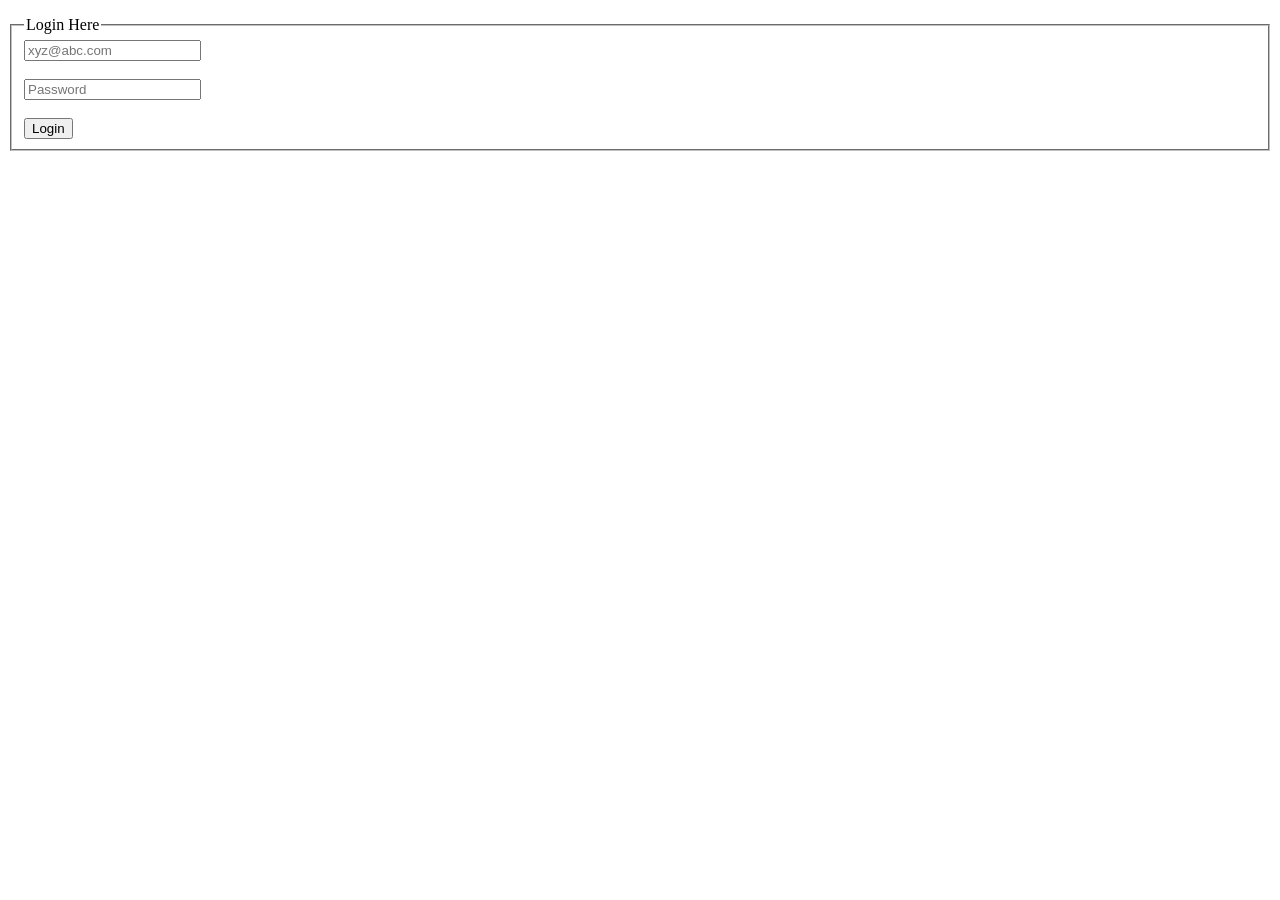
==== login.html @ a3e68d84 "solution" ====
<!DOCTYPE html>
<html lang="en">

<head>
    <meta charset="UTF-8">
    <meta http-equiv="X-UA-Compatible" content="IE=edge">
    <meta name="viewport" content="width=device-width, initial-scale=1.0">
    <title>Login page</title>
</head>

<body>
    <form action="" class="form2">
        <p class='message'></p>
        <fieldset>
            <legend>Login Here</legend>
            <input type="email" class="email" placeholder="xyz@abc.com"><br><br>
            <input type="password" class="password" placeholder="Password"><br><br>
            <input type="submit" id="login" value="Login">
        </fieldset>
    </form>


    <script>
        let login = document.querySelector(".form2")
        let input_email = document.querySelector(".email")
        let input_password = document.querySelector(".password")
        let msg = document.querySelector(".message")
        let data;

        login.addEventListener('submit', loginform)

        function loginform(e) {
            e.preventDefault()
            data = JSON.parse(localStorage.getItem('data'))

            if (checkdetail(input_email, input_password) == false) {

                msg.innerHTML = "Login failed! Enter valid details.."
                msg.style.color = "red"
            }
            else {
                msg.innerHTML = "Login Success.."
                msg.style.color = "green";
                alert(tokennumber());
                data.token=tokennumber();
                window.location.href = "./chatgpt.html"
            }

        }

        function checkdetail(input_email, input_password) {
            for (let t of data) {
                if (t.uremail == input_email.value && t.urpassword == input_password.value) {
                    return true;
                }

            }
            return false;
        }

        function tokennumber() {
            let token = crypto.randomUUID()
            return `Your token number is ${token}`;
        }

    </script>
</body>

</html>
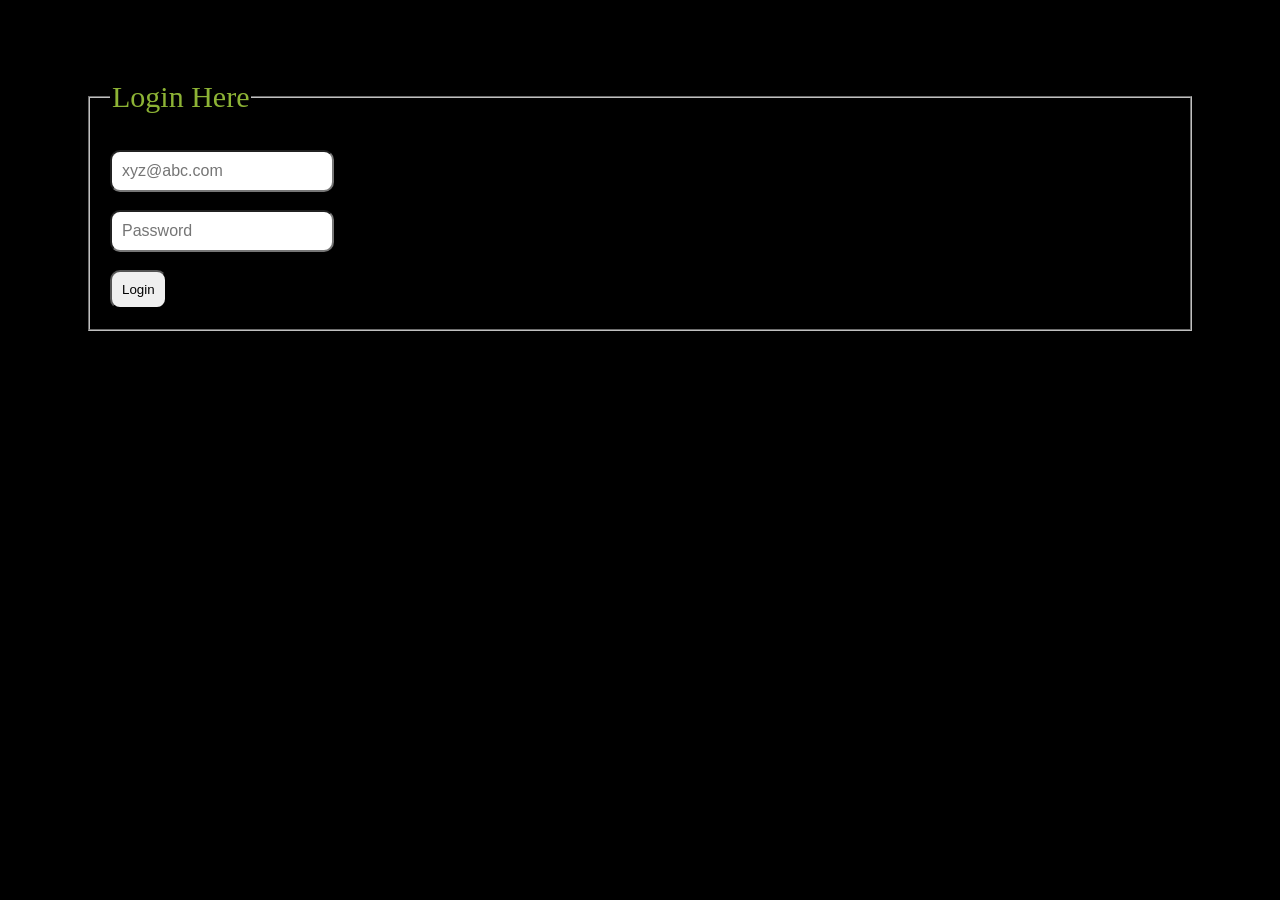
==== commit b10fc520: "solution" ====
--- a/login.html
+++ b/login.html
@@ -6,12 +6,14 @@
     <meta http-equiv="X-UA-Compatible" content="IE=edge">
     <meta name="viewport" content="width=device-width, initial-scale=1.0">
     <title>Login page</title>
+    <link rel="stylesheet" href="style.css">
 </head>
 
 <body>
     <form action="" class="form2">
-        <p class='message'></p>
+       
         <fieldset>
+            <p class='message'></p>
             <legend>Login Here</legend>
             <input type="email" class="email" placeholder="xyz@abc.com"><br><br>
             <input type="password" class="password" placeholder="Password"><br><br>
@@ -41,8 +43,12 @@
             else {
                 msg.innerHTML = "Login Success.."
                 msg.style.color = "green";
-                alert(tokennumber());
-                data.token=tokennumber();
+                let x= tokennumber()
+                alert(`Your token number is : ${x}`);
+               // data.token=tokennumber();
+                 data.push(x)
+
+             localStorage.setItem("userdata",JSON.stringify(data))
                 window.location.href = "./chatgpt.html"
             }
 
@@ -59,8 +65,20 @@
         }
 
         function tokennumber() {
+            let characters = "QWERTYUIOPASDFGHJKLZXCVBNMqwertyuiopasdfghjklmnbvcxz1234567890!@#$%^&*"
+            let token ="";
+            for(let i=0 ; i<10;i++)
+            {
+                let random = Math.floor(Math.random()*characters.length)
+                token = token+characters[random]
+            }
+            return  token ;
+
+            /*2nd method
             let token = crypto.randomUUID()
+            token.slice(1,10);
             return `Your token number is ${token}`;
+            */
         }
 
     </script>
--- a/style.css
+++ b/style.css
@@ -0,0 +1,26 @@
+body
+{
+    background-color:black;
+    color: black;
+    
+}
+fieldset
+{
+    padding: 20px;
+    margin: 5rem;
+}
+legend
+{
+    color:rgba(158, 201, 59, 0.89);
+    font-size:30px;
+}
+input
+{
+padding:10px;
+border-radius: 10px;
+}
+
+:placeholder-shown
+{
+    font-size:1rem
+}
